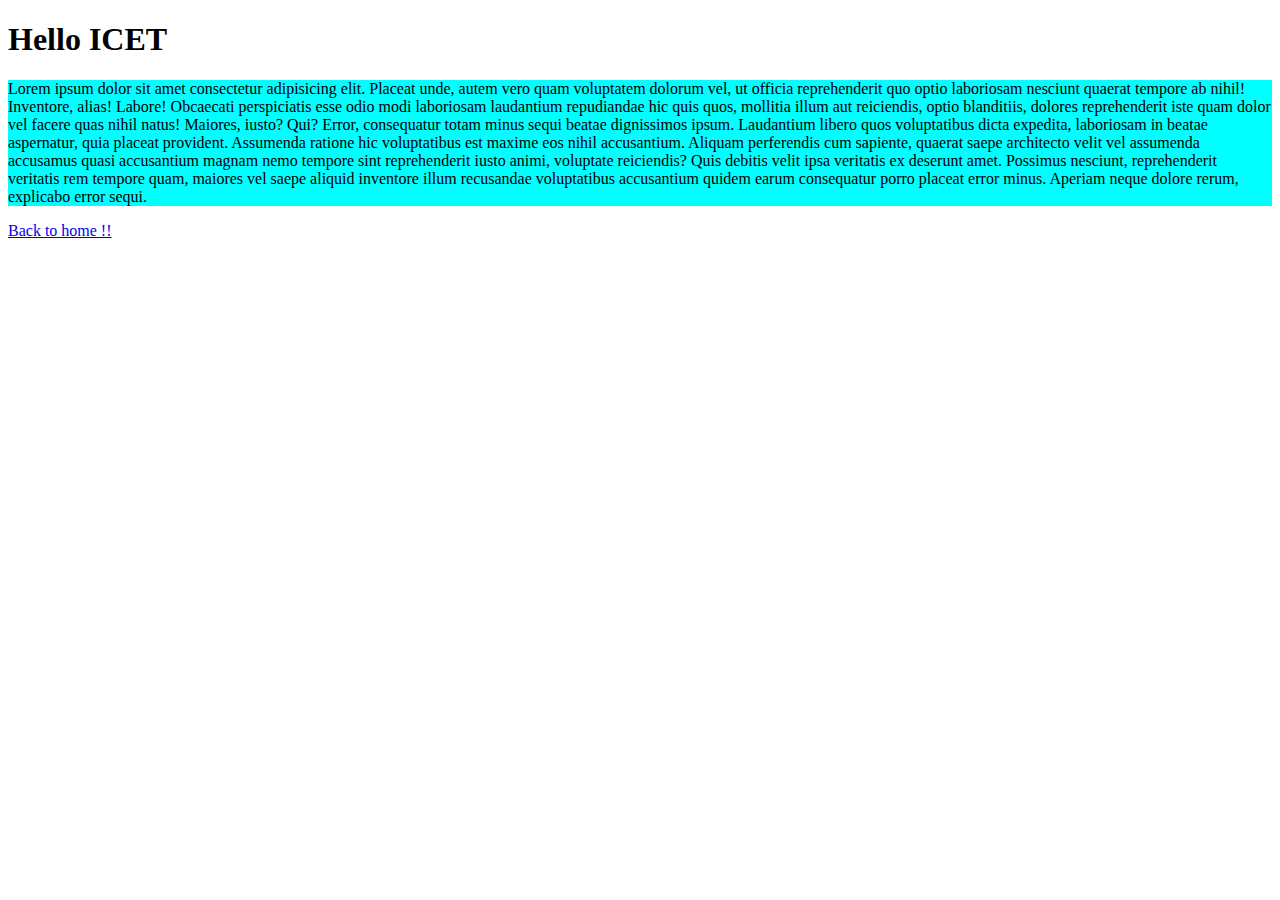
==== icet.html @ a5750abd "external css" ====
<!DOCTYPE html>
<html lang="en">
<head>
    <meta charset="UTF-8">
    <meta name="viewport" content="width=device-width, initial-scale=1.0">
    <title>Document</title>
    <link rel="stylesheet" href="css/style.css">
</head>

<body>
    <h1>Hello ICET</h1>
    <p>Lorem ipsum dolor sit amet consectetur adipisicing elit. Placeat unde, autem vero quam voluptatem dolorum vel, ut officia reprehenderit quo optio laboriosam nesciunt quaerat tempore ab nihil! Inventore, alias! Labore!
    Obcaecati perspiciatis esse odio modi laboriosam laudantium repudiandae hic quis quos, mollitia illum aut reiciendis, optio blanditiis, dolores reprehenderit iste quam dolor vel facere quas nihil natus! Maiores, iusto? Qui?
    Error, consequatur totam minus sequi beatae dignissimos ipsum. Laudantium libero quos voluptatibus dicta expedita, laboriosam in beatae aspernatur, quia placeat provident. Assumenda ratione hic voluptatibus est maxime eos nihil accusantium.
    Aliquam perferendis cum sapiente, quaerat saepe architecto velit vel assumenda accusamus quasi accusantium magnam nemo tempore sint reprehenderit iusto animi, voluptate reiciendis? Quis debitis velit ipsa veritatis ex deserunt amet.
    Possimus nesciunt, reprehenderit veritatis rem tempore quam, maiores vel saepe aliquid inventore illum recusandae voluptatibus accusantium quidem earum consequatur porro placeat error minus. Aperiam neque dolore rerum, explicabo error sequi.</p>

    <a href="index.html">Back to home !!</a>
</body>
</html>
---- css/style.css ----
p{
    background-color: aqua;
    color: black;
}
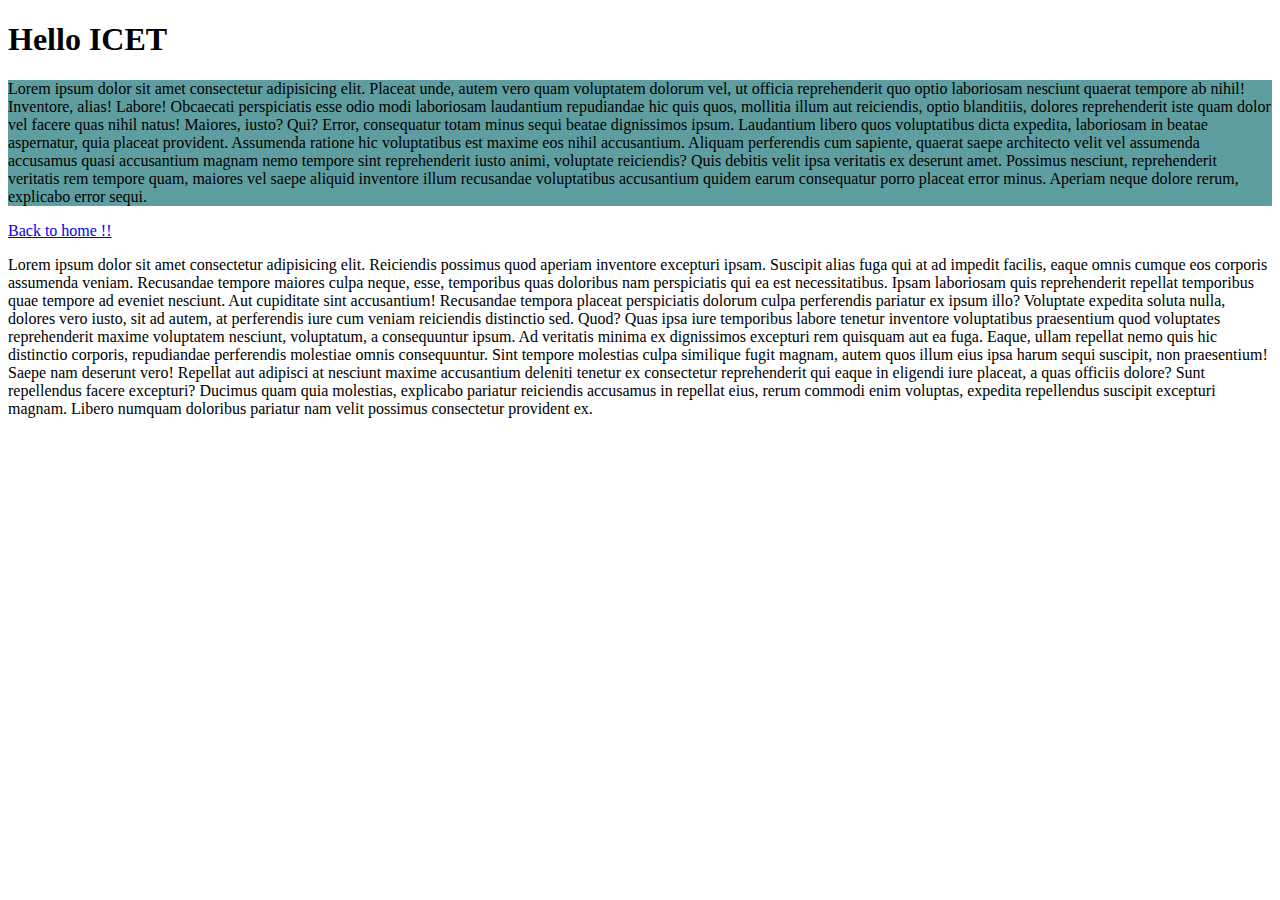
==== commit 16c727ed: "css" ====
--- a/icet.html
+++ b/icet.html
@@ -1,20 +1,56 @@
 <!DOCTYPE html>
 <html lang="en">
+
 <head>
     <meta charset="UTF-8">
     <meta name="viewport" content="width=device-width, initial-scale=1.0">
     <title>Document</title>
     <link rel="stylesheet" href="css/style.css">
 </head>
+<!--style>
+    p {
+        background-color: blue;
+    }
+</style-->
 
 <body>
     <h1>Hello ICET</h1>
-    <p>Lorem ipsum dolor sit amet consectetur adipisicing elit. Placeat unde, autem vero quam voluptatem dolorum vel, ut officia reprehenderit quo optio laboriosam nesciunt quaerat tempore ab nihil! Inventore, alias! Labore!
-    Obcaecati perspiciatis esse odio modi laboriosam laudantium repudiandae hic quis quos, mollitia illum aut reiciendis, optio blanditiis, dolores reprehenderit iste quam dolor vel facere quas nihil natus! Maiores, iusto? Qui?
-    Error, consequatur totam minus sequi beatae dignissimos ipsum. Laudantium libero quos voluptatibus dicta expedita, laboriosam in beatae aspernatur, quia placeat provident. Assumenda ratione hic voluptatibus est maxime eos nihil accusantium.
-    Aliquam perferendis cum sapiente, quaerat saepe architecto velit vel assumenda accusamus quasi accusantium magnam nemo tempore sint reprehenderit iusto animi, voluptate reiciendis? Quis debitis velit ipsa veritatis ex deserunt amet.
-    Possimus nesciunt, reprehenderit veritatis rem tempore quam, maiores vel saepe aliquid inventore illum recusandae voluptatibus accusantium quidem earum consequatur porro placeat error minus. Aperiam neque dolore rerum, explicabo error sequi.</p>
+    <p style="background-color: cadetblue;">Lorem ipsum dolor sit amet consectetur adipisicing elit. Placeat unde, autem
+        vero quam voluptatem dolorum vel, ut officia reprehenderit quo optio laboriosam nesciunt quaerat tempore ab
+        nihil! Inventore, alias! Labore!
+        Obcaecati perspiciatis esse odio modi laboriosam laudantium repudiandae hic quis quos, mollitia illum aut
+        reiciendis, optio blanditiis, dolores reprehenderit iste quam dolor vel facere quas nihil natus! Maiores, iusto?
+        Qui?
+        Error, consequatur totam minus sequi beatae dignissimos ipsum. Laudantium libero quos voluptatibus dicta
+        expedita, laboriosam in beatae aspernatur, quia placeat provident. Assumenda ratione hic voluptatibus est maxime
+        eos nihil accusantium.
+        Aliquam perferendis cum sapiente, quaerat saepe architecto velit vel assumenda accusamus quasi accusantium
+        magnam nemo tempore sint reprehenderit iusto animi, voluptate reiciendis? Quis debitis velit ipsa veritatis ex
+        deserunt amet.
+        Possimus nesciunt, reprehenderit veritatis rem tempore quam, maiores vel saepe aliquid inventore illum
+        recusandae voluptatibus accusantium quidem earum consequatur porro placeat error minus. Aperiam neque dolore
+        rerum, explicabo error sequi.</p>
 
     <a href="index.html">Back to home !!</a>
+
+    <p>Lorem ipsum dolor sit amet consectetur adipisicing elit. Reiciendis possimus quod aperiam inventore excepturi
+        ipsam. Suscipit alias fuga qui at ad impedit facilis, eaque omnis cumque eos corporis assumenda veniam.
+        Recusandae tempore maiores culpa neque, esse, temporibus quas doloribus nam perspiciatis qui ea est
+        necessitatibus. Ipsam laboriosam quis reprehenderit repellat temporibus quae tempore ad eveniet nesciunt. Aut
+        cupiditate sint accusantium!
+        Recusandae tempora placeat perspiciatis dolorum culpa perferendis pariatur ex ipsum illo? Voluptate expedita
+        soluta nulla, dolores vero iusto, sit ad autem, at perferendis iure cum veniam reiciendis distinctio sed. Quod?
+        Quas ipsa iure temporibus labore tenetur inventore voluptatibus praesentium quod voluptates reprehenderit maxime
+        voluptatem nesciunt, voluptatum, a consequuntur ipsum. Ad veritatis minima ex dignissimos excepturi rem quisquam
+        aut ea fuga.
+        Eaque, ullam repellat nemo quis hic distinctio corporis, repudiandae perferendis molestiae omnis consequuntur.
+        Sint tempore molestias culpa similique fugit magnam, autem quos illum eius ipsa harum sequi suscipit, non
+        praesentium!
+        Saepe nam deserunt vero! Repellat aut adipisci at nesciunt maxime accusantium deleniti tenetur ex consectetur
+        reprehenderit qui eaque in eligendi iure placeat, a quas officiis dolore? Sunt repellendus facere excepturi?
+        Ducimus quam quia molestias, explicabo pariatur reiciendis accusamus in repellat eius, rerum commodi enim
+        voluptas, expedita repellendus suscipit excepturi magnam. Libero numquam doloribus pariatur nam velit possimus
+        consectetur provident ex.</p>
 </body>
+
 </html>--- a/css/style.css
+++ b/css/style.css
@@ -1,4 +1,30 @@
-p{
-    background-color: aqua;
-    color: black;
+.p{
+    background-color: blue;
+    text-align: center;
+    color: white;
+
+}
+
+.h1{
+    background-color: aquamarine;
+    text-align: center;
+    color: rgb(0, 0, 0);
+
+    /* padding: 50px 50px 50px 50px; */
+
+    /* padding-top: 30px;
+    padding-bottom: 30px;
+    padding-left: 30px;
+    padding-right: 30px; */
+
+    
+
+
+}
+
+
+#sample-id-selector{
+    background-color: red;
+    text-align: center;
+    font-size: larger;
 }